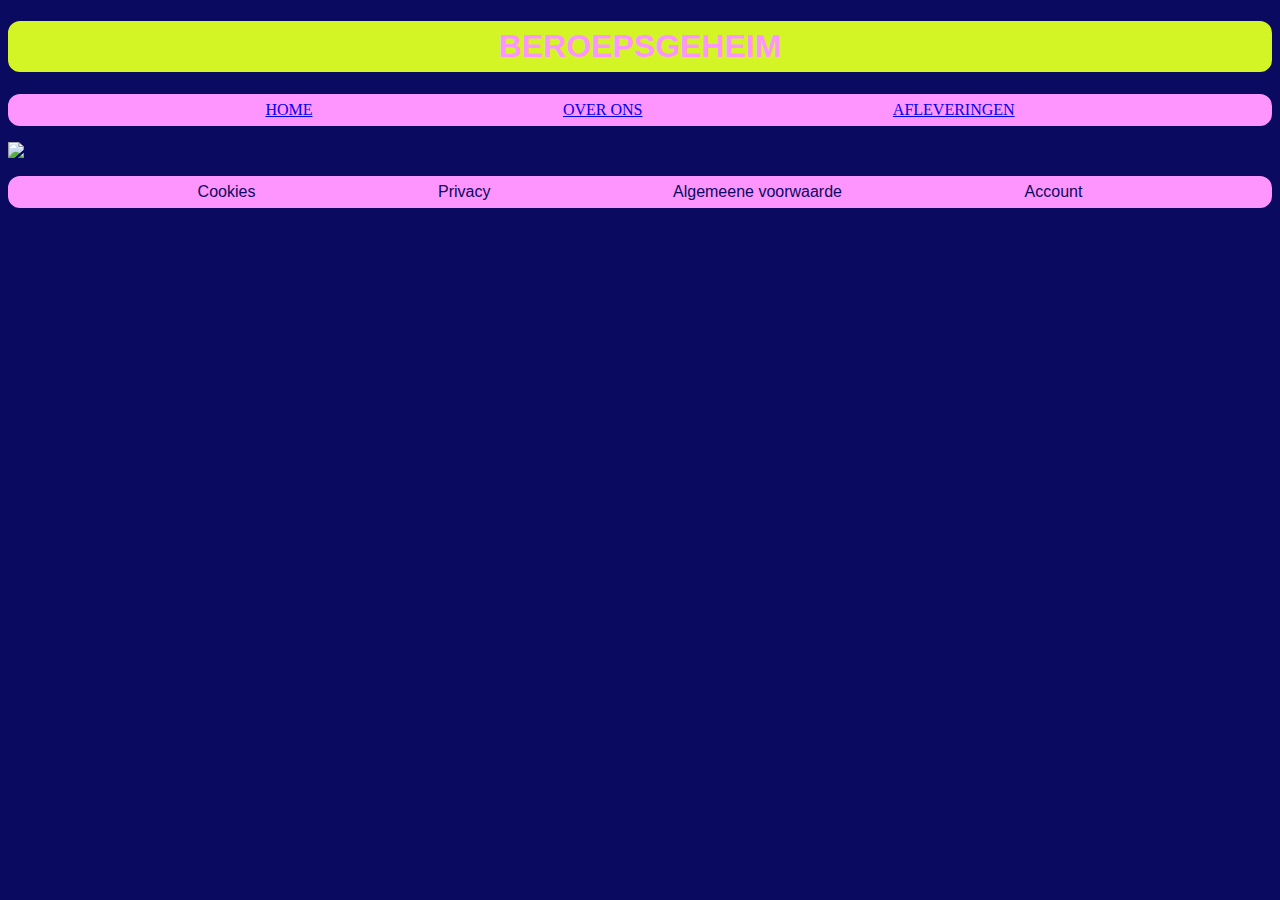
==== index.html @ 0e105fbe "Add files via upload" ====
<!DOCTYPE html>
<html lang="nl">
<head>
    <meta charset="UTF-8">
    <meta name="viewport" content="width=device-width, initial-scale=1.0">
    <title>BEROEPSGEHEIMM</title>
    <link rel="stylesheet" href="styles.css"> 
</head>
<body>
    <header> 
        <h1>BEROEPSGEHEIM</h1>
        <nav>
            <ul>
            <li><a href="index.html" >HOME</a></li>
           <li><a href="overons.html" >OVER ONS</a></li>
           <li><a href="podcast.html" >AFLEVERINGEN</a></li>
           </ul>
        </nav>
    </header>
    <main>
    <img src="fotos/logoroze.png" alt="logo beroepsgeheim roze">
   </main>
   <footer>
<ul>
    <li>Cookies</li>
    <li>Privacy</li>
    <li>Algemeene voorwaarde</li>
    <li>Account</li>
</ul>

   </footer>
</body>
</html>
---- styles.css ----
body {
color : #0A0A60;
background : #0A0A60;
font-family:'Lucida Sans', 'Lucida Sans Regular', 'Lucida Grande', 'Lucida Sans Unicode', Geneva, Verdana, sans-serif
}
 
h1 {color : #FE95FE;
margin: 2am;  
padding: 1am;
border: 2px solid #D3F526;
background-color: #D3F526; 
text-align: center; 
border: 2px solid  #D3F526;
border-radius: 12px;
padding: 5px;
}

main img { 
    width: 80em;
    justify-content: space-evenly;
}

nav ul{
    background-color: #FE95FE; 
   display: flex;
   justify-content: space-evenly;
   list-style-type: none;
   border: 2px solid #FE95FE ;
   border-radius: 12px;
   padding: 5px;
   font-family:Georgia, 'Times New Roman', Times, serif

}

nav a:hover {
    background-color: #D3F526;
}

nav img {
   width: 10em; 
}




footer ul {
    background-color: #FE95FE; 
   display: flex;
   justify-content: space-evenly;
   list-style-type: none;
   border: 2px solid #FE95FE ;
    border-radius: 12px;
    padding: 5px;
}
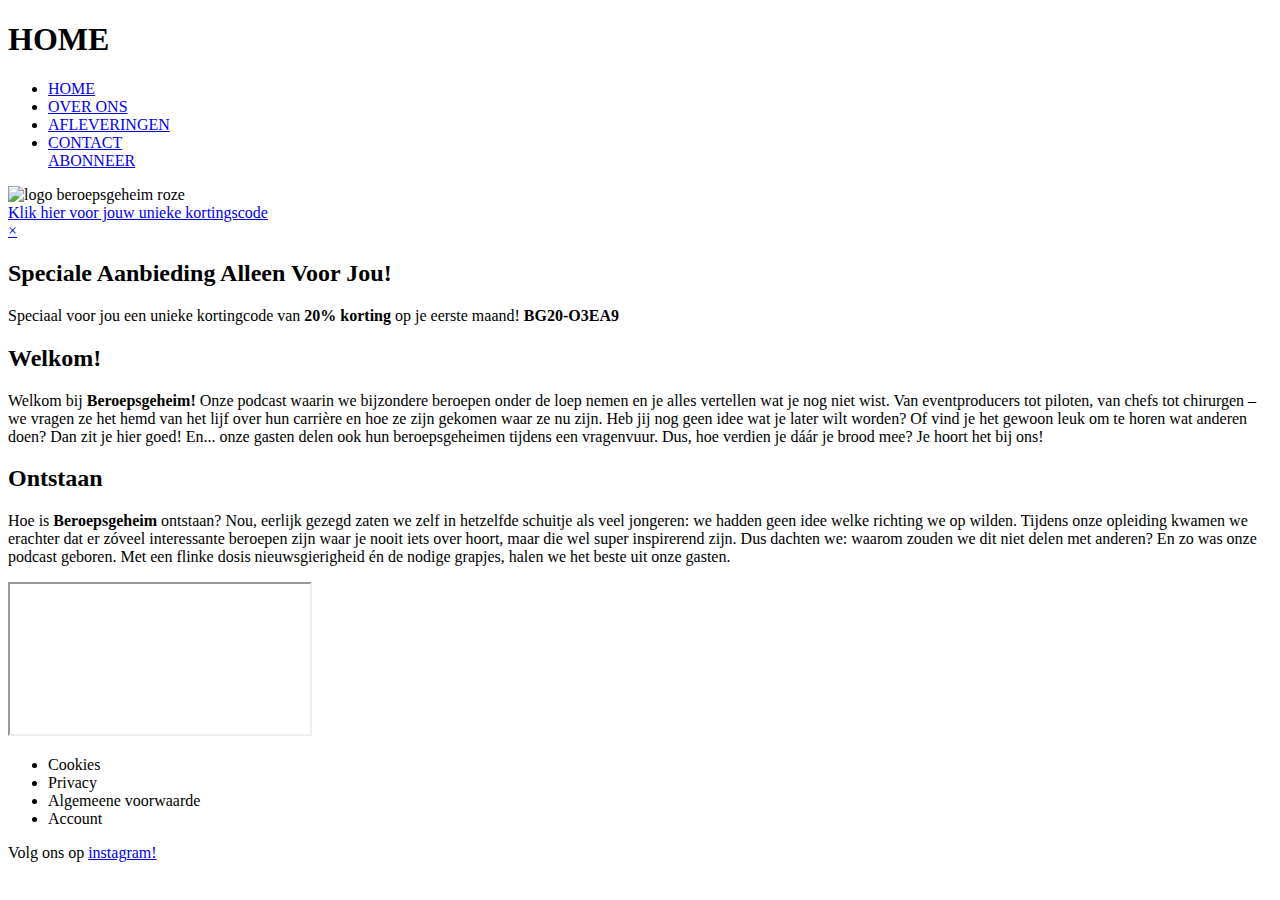
==== commit 4aa471ad: "Add files via upload" ====
--- a/index.html
+++ b/index.html
@@ -3,31 +3,63 @@
 <head>
     <meta charset="UTF-8">
     <meta name="viewport" content="width=device-width, initial-scale=1.0">
-    <title>BEROEPSGEHEIMM</title>
+    <title>Beroepsgeheim</title>
     <link rel="stylesheet" href="styles.css"> 
 </head>
+
 <body>
-    <header> 
-        <h1>BEROEPSGEHEIM</h1>
-        <nav>
-            <ul>
-            <li><a href="index.html" >HOME</a></li>
-           <li><a href="overons.html" >OVER ONS</a></li>
-           <li><a href="podcast.html" >AFLEVERINGEN</a></li>
-           </ul>
-        </nav>
-    </header>
-    <main>
-    <img src="fotos/logoroze.png" alt="logo beroepsgeheim roze">
-   </main>
-   <footer>
-<ul>
-    <li>Cookies</li>
-    <li>Privacy</li>
-    <li>Algemeene voorwaarde</li>
-    <li>Account</li>
-</ul>
 
-   </footer>
+<header> 
+    <h1>HOME</h1>
+    <nav>
+        <ul>
+            <li><a href="index.html" class="aanwezig">HOME</a></li>
+            <li><a href="overons.html" >OVER ONS</a></li>
+            <li><a href="afleveringen.html" >AFLEVERINGEN</a></li>
+            <li><a href="abboneer.html" >CONTACT</a></li>
+            <a href="#" class="abonneer">ABONNEER</a> 
+        </ul>
+    </nav>
+</header>
+    
+<main>
+    <section class="logo">
+        <img src="fotos/logoroze.png" alt="logo beroepsgeheim roze">
+   </section>
+
+    <a href="#popup" class="kortingscode-link">Klik hier voor jouw unieke kortingscode</a> <!--bronvermelding: https://chatgpt.com/c/66ffa3a5-e2d0-8006-ae97-7b4e01dbbedd*/-->
+    <div id="popup" class="popup">
+        <div class="popup-content">
+            <a href="#" class="close-btn">&times;</a> 
+            <h2>Speciale Aanbieding Alleen Voor Jou!</h2>
+            <p>Speciaal voor jou een unieke kortingcode van <strong>20% korting</strong> op je eerste maand! <strong>BG20-O3EA9</strong></p>
+        </div>
+    </div>
+
+    <section class="introductie">
+        <h2>Welkom!</h1>
+        <p>Welkom bij <strong>Beroepsgeheim!</strong> Onze podcast waarin we bijzondere beroepen onder de loep nemen en je alles vertellen wat je nog niet wist. Van eventproducers tot piloten, van chefs tot chirurgen – we vragen ze het hemd van het lijf over hun carrière en hoe ze zijn gekomen waar ze nu zijn. Heb jij nog geen idee wat je later wilt worden? Of vind je het gewoon leuk om te horen wat anderen doen? Dan zit je hier goed! En... onze gasten delen ook hun beroepsgeheimen tijdens een vragenvuur. Dus,  hoe verdien je dáár je brood mee? Je hoort het bij ons!</p>
+    </section>
+
+    <section class="introductie">
+        <h2>Ontstaan</h2>
+        <p>Hoe is <strong>Beroepsgeheim</strong> ontstaan? Nou, eerlijk gezegd zaten we zelf in hetzelfde schuitje als veel jongeren: we hadden geen idee welke richting we op wilden. Tijdens onze opleiding kwamen we erachter dat er zóveel interessante beroepen zijn waar je nooit iets over hoort, maar die wel super inspirerend zijn. Dus dachten we: waarom zouden we dit niet delen met anderen? En zo was onze podcast geboren. Met een flinke dosis nieuwsgierigheid én de nodige grapjes, halen we het beste uit onze gasten.</p>
+    </section>
+
+   <section class="video">
+        <iframe class="youtube" src=https://www.youtube.com/embed/bq6zbVLYz54 allowfullscreen></iframe> <!--bronvermelding: Video=https://www.youtube.com/watch?v=bq6zbVLYz54 hoe:https://www.codecenter.nl/pr/tutorial/html/iframes -->
+    </section>
+</main>
+  
+<footer>
+    <ul>
+        <li>Cookies</li>
+        <li>Privacy</li>
+        <li>Algemeene voorwaarde</li>
+        <li>Account</li>
+    </ul>
+    <p>Volg ons op <a href="https://www.instagram.com">instagram!</a></p>
+</footer>
+
 </body>
 </html>
--- a/styles.css
+++ b/styles.css
@@ -1,55 +1,2 @@
-
-body {
-color : #0A0A60;
-background : #0A0A60;
-font-family:'Lucida Sans', 'Lucida Sans Regular', 'Lucida Grande', 'Lucida Sans Unicode', Geneva, Verdana, sans-serif
-}
- 
-h1 {color : #FE95FE;
-margin: 2am;  
-padding: 1am;
-border: 2px solid #D3F526;
-background-color: #D3F526; 
-text-align: center; 
-border: 2px solid  #D3F526;
-border-radius: 12px;
-padding: 5px;
-}
-
-main img { 
-    width: 80em;
-    justify-content: space-evenly;
-}
-
-nav ul{
-    background-color: #FE95FE; 
-   display: flex;
-   justify-content: space-evenly;
-   list-style-type: none;
-   border: 2px solid #FE95FE ;
-   border-radius: 12px;
-   padding: 5px;
-   font-family:Georgia, 'Times New Roman', Times, serif
-
-}
-
-nav a:hover {
-    background-color: #D3F526;
-}
-
-nav img {
-   width: 10em; 
-}
-
-
-
-
-footer ul {
-    background-color: #FE95FE; 
-   display: flex;
-   justify-content: space-evenly;
-   list-style-type: none;
-   border: 2px solid #FE95FE ;
-    border-radius: 12px;
-    padding: 5px;
-}
+p {front-size: 1.2em;}
+p {colar : red}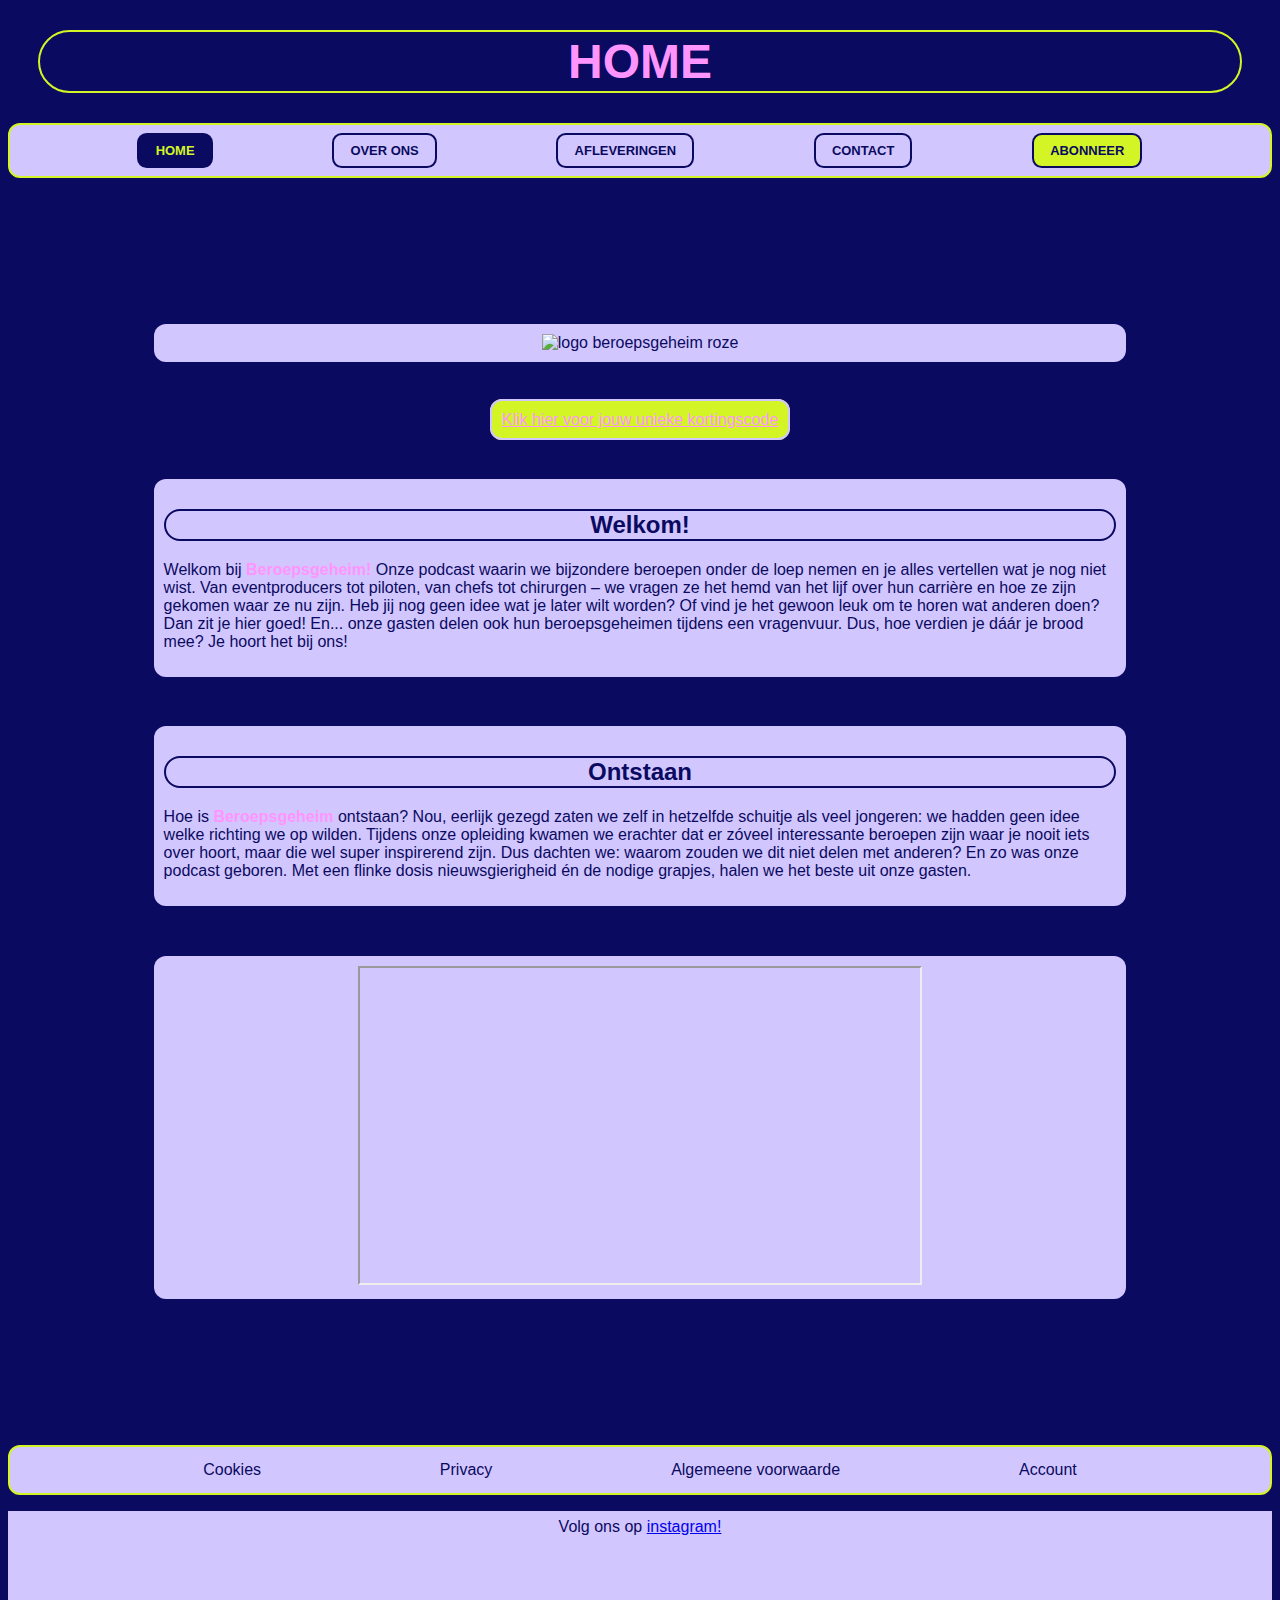
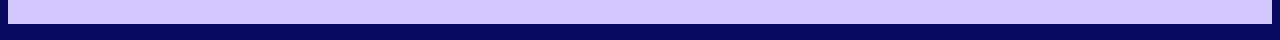
==== commit db3a2df9: "Add files via upload" ====
--- a/index.html
+++ b/index.html
@@ -27,7 +27,7 @@
         <img src="fotos/logoroze.png" alt="logo beroepsgeheim roze">
    </section>
 
-    <a href="#popup" class="kortingscode-link">Klik hier voor jouw unieke kortingscode</a> <!--bronvermelding: https://chatgpt.com/c/66ffa3a5-e2d0-8006-ae97-7b4e01dbbedd*/-->
+    <a href="#popup" class="kortingscode-link">Klik hier voor jouw unieke kortingscode</a> <!--bronvermelding: https://chatgpt.com/c/66ffa3a5-e2d0-8006-ae97-7b4e01dbbedd-->
     <div id="popup" class="popup">
         <div class="popup-content">
             <a href="#" class="close-btn">&times;</a> 
--- a/styles.css
+++ b/styles.css
@@ -1,2 +1,379 @@
-p {front-size: 1.2em;}
-p {colar : red}+
+body {
+    color : #FE95FE;
+    background : #0A0A60;
+    font-family: 'tahoma', sans-serif;
+}
+ 
+h1 {
+    color : #FE95FE;
+    margin: 0.625em;  
+    padding: 2px;
+    border: 2px solid #D3F526;
+    text-align: center; 
+    border-radius: 0.75em;
+    font-size: 3em;
+}
+
+h2 {
+    color: #0A0A60;
+    border: 2px solid #0A0A60;
+    border-radius: 0.75em;
+    background-color: #D2C6FF;
+    text-align: center;
+}
+
+/*navigatiebalk*/
+nav ul {
+    font-size: 1em;
+    background-color: #D2C6FF; 
+    display: flex;
+    justify-content: space-evenly;
+    list-style-type: none;
+    border: 2px solid #D3F526 ;
+    border-radius: 0.75em;
+    padding: 0.5em;
+    font-family: 'tahoma', sans-serif;
+}
+
+nav a{
+    text-align: center;
+    text-decoration: none;
+    display: inline-block;
+    padding: 0.625em 1.25em;
+    background-color: #D2C6FF;
+    color: #0A0A60;
+    border: 2px solid #0A0A60;
+    border-radius: 0.75em; 
+    font-size: 0.81em;
+    font-weight: bold;
+    transition: background-color 0.3s, color 0.3s; 
+}
+
+nav a:hover {
+    background-color:#0A0A60;
+    border-radius: 0.75em;
+    transform: scale(1.1);
+    color: #D3F526; 
+}
+
+nav a:active {
+    color: #0A0A60;
+    background-color:#D3F526;
+}
+
+/*aanwezigheid op de pagina in de nav ul*/
+.aanwezig {
+    background-color: #0A0A60;
+    color: #D3F526;
+}
+
+/*abonneer knop*/
+.nav-links {
+    list-style: none;
+    display: flex;
+    gap: 1.25em; /* Ruimte tussen de links */
+    margin: 0;
+    padding: 0;
+}
+
+.abonneer {
+    padding: 0.625em 1.25em;
+    background-color: #D3F526;
+    color: #0A0A60;
+    border: 2px solid #0A0A60;
+    border-radius: 0.75em; 
+    font-size: 0.81em;
+    font-weight: bold;
+    transition: background-color 0.3s, color 0.3s; 
+}
+
+.abonneer:hover {
+    background-color: #FE95FE;
+    color: #D3F526; 
+    border-radius: 0.75em;
+}
+
+/*main*/
+main img { 
+    width: 70em;
+    justify-content: space-evenly;
+}
+
+main {
+    border: 1em solid #0A0A60;
+    padding: 1em;
+    color:#0A0A60; 
+    text-align: center;
+    margin: 4em;
+}
+
+.logo {
+    background-color: #D2C6FF;
+    padding: 0.625em;
+    margin: 3.1em;
+    border-radius: 0.75em;
+}
+
+.introductie {
+    background-color: #D2C6FF;
+    padding: 0.625em;
+    margin: 3.1em;
+    border-radius: 0.75em;
+}
+
+.introductie p {
+    text-align: left;
+}
+
+/*video yt*/
+.video {
+    background-color: #D2C6FF;
+    padding: 0.625em;
+    margin: 3.1em;
+    border-radius: 0.75em;
+}
+
+.youtube {
+    height: 19.7em;
+    width: 35em;
+}
+
+/*start popup*/
+.popup {
+    display: none; /* Verborgen totdat het doel wordt geactiveerd */
+    position: fixed;
+    z-index: 1;
+    left: 0;
+    top: 0;
+    width: 100%;
+    height: 100%;
+    background-color: rgba(0, 0, 0, 0.8); /* Donkere achtergrond van */
+}
+
+/* Popup-inhoud */
+.popup-content {
+    color: #0A0A60;
+    background-color: #D3F526;
+    margin: 15% auto;
+    padding: 1.25em;
+    width: 50%;
+    border-radius: 0.625em;
+    text-align: center;
+    box-shadow: 0 0.25em 0.5em rgba(0, 0, 0, 0.2);
+    position: relative;
+}
+
+p strong {
+    color: #FE95FE;
+}
+
+/* Sluitknop (X) */
+.close-btn {
+    position: absolute;
+    top: 0.625em;
+    right: 1.25em;
+    font-size: 1.5em;
+    text-decoration: none;
+    color: #FE95FE;
+}
+
+.close-btn:hover,
+.close-btn:focus {
+    color: #D3F526;
+}
+
+/* Wanneer het anker (#popup) in de URL is, toon de popup */
+:target {
+    display: block;
+}
+
+.kortingscode-link {
+    color: #FE95FE;
+    background-color: #D3F526;
+    padding: 0.625em;
+    border: 2px solid #D2C6FF;
+    border-radius: 0.75em;
+    
+}
+/*einde popup*/
+
+/*over ons*/ 
+.overons h2 {
+    text-size-adjust: 0.625em;
+    text-align: center;
+    width: 100%;
+}
+
+h3 {
+    color:#D3F526;
+    background-color: #0A0A60;
+    padding: 0.625em;
+    border-radius: 12px;
+    display: inline-block;
+    margin: 0.3em;
+    text-align: center; 
+}
+
+.overons {
+    background-color: #D2C6FF;
+    padding: 1.25em;
+    margin: 3.1em;
+    border-radius: 0.75em;
+}
+
+.persoonlijk {
+    display: flex; 
+    padding: 1.25em;
+    margin: 3.1em;
+    border-radius: 0.75em;
+    text-align: left;
+    background-color: #D2C6FF;
+}
+
+.overons p {
+    text-align: left;
+}
+
+/*afleveringen*/
+.afleveringen {
+    display: flex;
+    flex-direction: column;
+    gap: 1.25em; 
+    margin: 0; 
+}
+
+.aflevering {
+    color: #FE95FE;
+    display: flex; 
+    gap: 1.9em; /* ruimte tussen de thumbnail en de tekst */
+    padding: 1.9em;
+    text-align: left;
+}
+
+.aflevering img { /* Thumbnail */
+    max-height: 9.4em; 
+    width: auto; 
+}
+
+.aflevering div { 
+    display: flex; 
+    flex-direction: column; 
+}
+
+.aflevering h3 {
+    background-color: #0A0A60;
+    color: #D3F526;
+    text-align: left;
+    padding: 0; 
+    margin: 0; 
+}
+
+.duur { /* Tijd van de afleveringen */
+    color: #D3F526;
+}
+
+
+button { /*meer afleveringen*/
+    padding: 0.625em 1.25em;
+    background-color: #D3F526;
+    color: #0A0A60;
+    border: 2px solid #0A0A60;
+    border-radius: 0.75em; 
+    font-size: 1.25em;
+    font-weight: bold;
+    transition: background-color 0.3s, color 0.3s; 
+}
+
+button:hover {
+    background-color: #FE95FE;
+    border-radius: 0.75em;
+    transform: scale(1.2);
+}
+
+button:active {
+    color: #0A0A60;
+    background-color:#D3F526;
+}
+
+/*contact*/
+.contact {
+    display: flex; 
+    justify-content: space-between; 
+    margin-bottom: 0.625em;
+    background-color: #0A0A60;
+    width: 100%;
+    margin: 3.1em;
+} 
+
+.contact h3 {
+    color: #0A0A60;
+    border: 2px solid #D3F526; 
+    background-color: #D2C6FF;
+    border-radius: 0.75em; 
+    padding: 0.625em 1.25em; 
+    flex: 1; 
+    text-align: left; 
+    margin-bottom: 0%;
+    margin-right: 7em;
+    margin-left: 1.5em;
+}
+
+.bericht {
+    color: #0A0A60;
+    border: 2px solid #D3F526;
+    background-color: #D2C6FF;
+    border-radius: 0.75em; 
+    padding: 1.25em;
+    margin: 0; 
+    width: calc(100% - 200px); /* breedte van de balk */
+    text-align: left;
+    height: 12.5em;
+    margin-top: 0%;
+}
+
+/*knop verstuur*/
+.verstuur {
+    justify-content: right;
+    flex-direction: row;
+    text-align: right;
+    float: right;
+    margin-right: 3.5em;
+    margin-top: 1.25em;
+}
+
+/*footer*/
+footer ul {
+    color: #0A0A60;
+    background-color: #D2C6FF; 
+    display: flex;
+    justify-content: space-evenly;
+    list-style-type: none;
+    border: 2px solid #D3F526;
+    border-radius: 0.75em;
+    padding: 0.9em;
+    transition: all 350ms ease; 
+}
+
+footer ul li:hover {
+    background-color:#FE95FE;
+    border-radius: 0.75em;
+    padding: 0.3;
+}
+
+ul li:active {
+    color: #0A0A60;
+    background-color:#D3F526;
+}
+
+footer p {
+    color: #0A0A60;
+    background-color: #D2C6FF;
+    padding: 0.4em;
+    height: 6.25em;
+    justify-content: center;
+    text-align: center;
+}
+/*einde footer*/
+
+
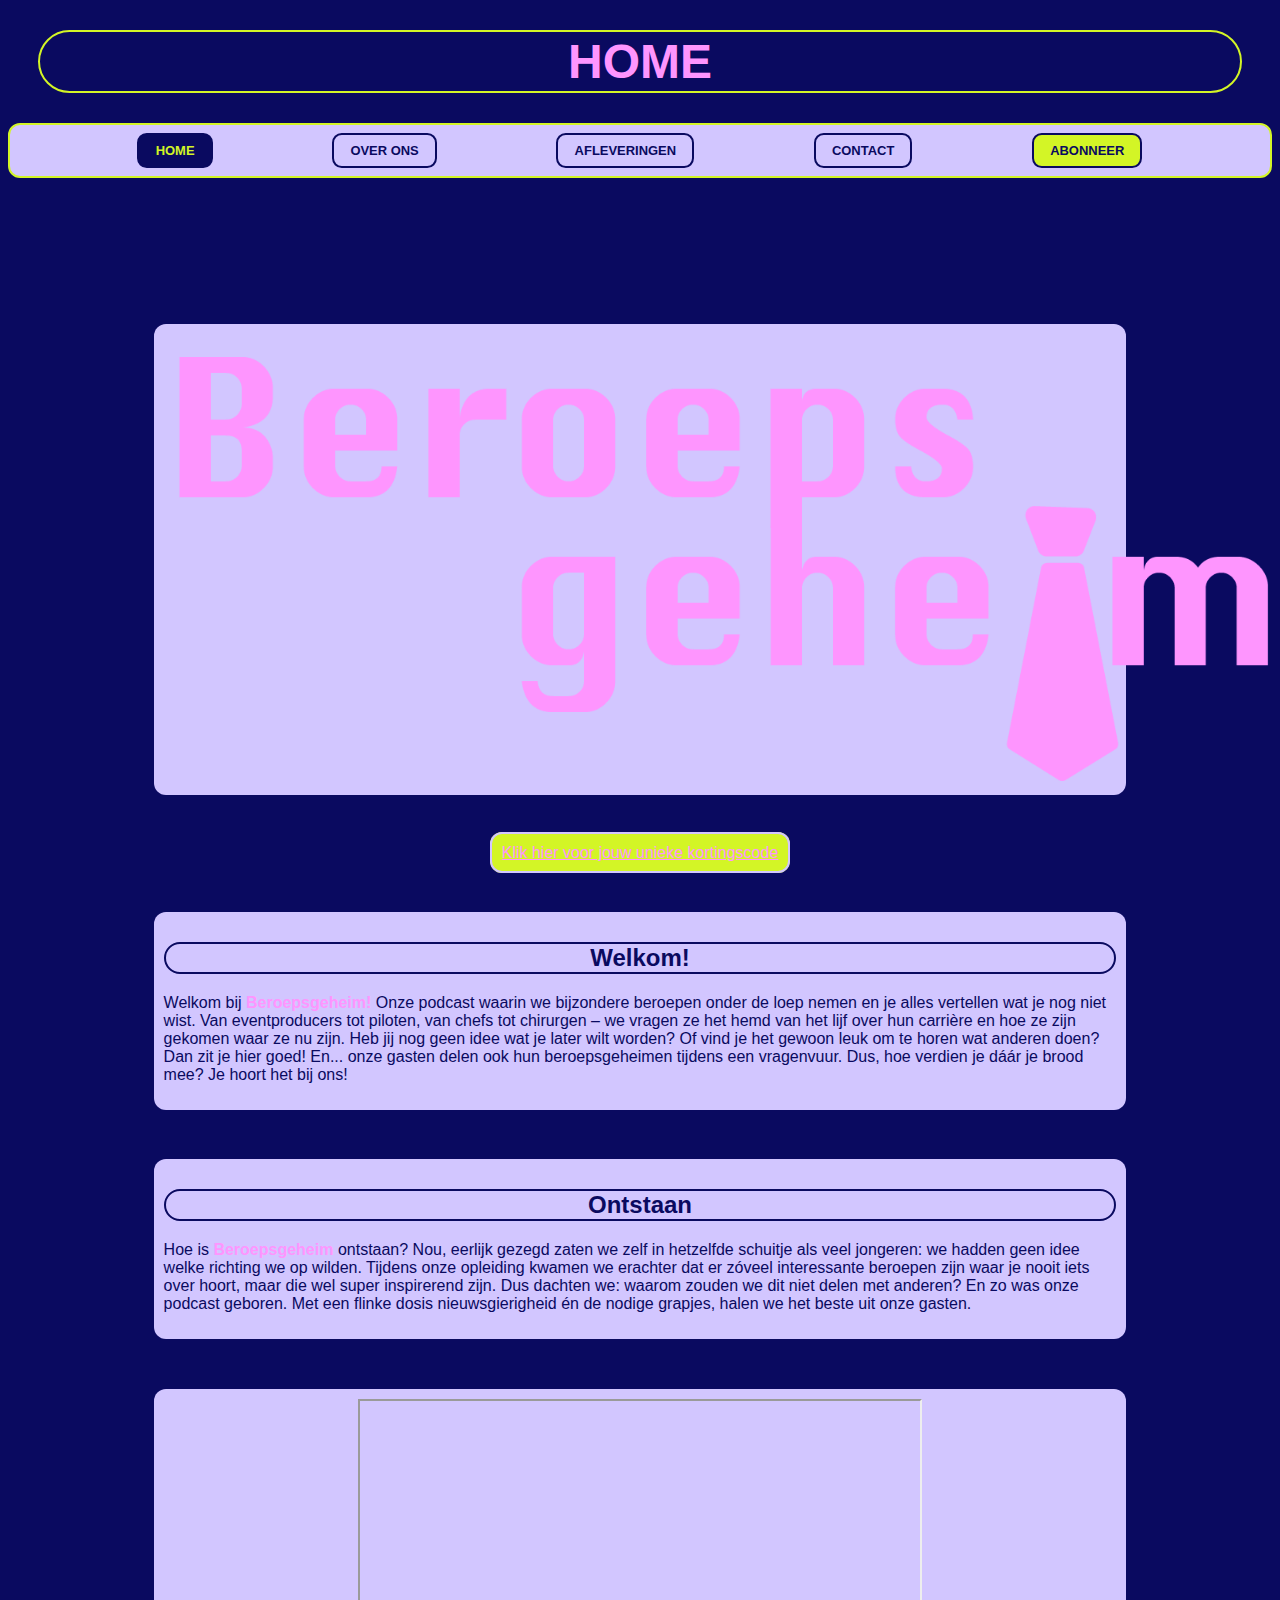
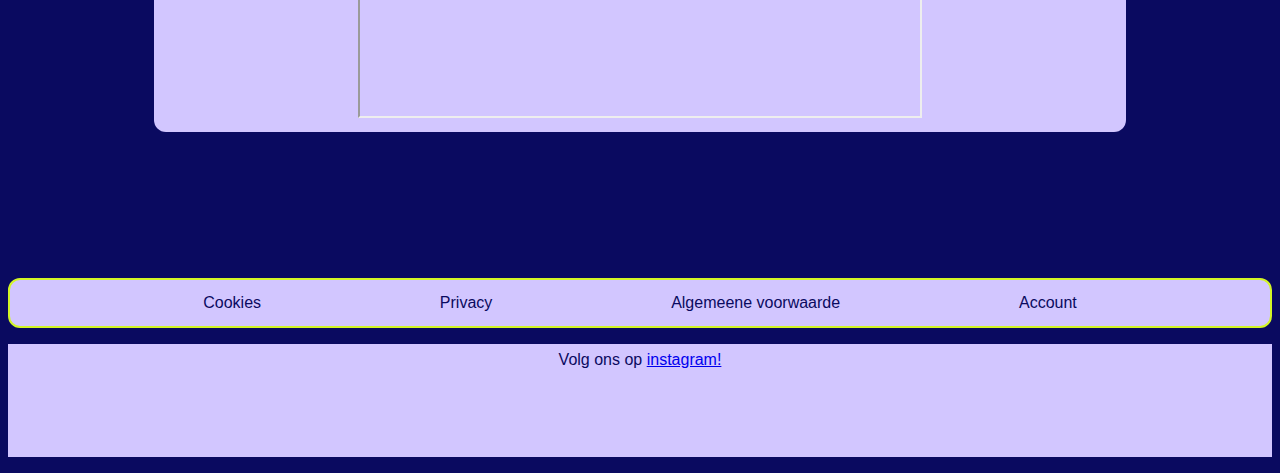
==== commit 82b52e5d: "Add files via upload" ====
--- a/index.html
+++ b/index.html
@@ -17,7 +17,7 @@
             <li><a href="overons.html" >OVER ONS</a></li>
             <li><a href="afleveringen.html" >AFLEVERINGEN</a></li>
             <li><a href="abboneer.html" >CONTACT</a></li>
-            <a href="#" class="abonneer">ABONNEER</a> 
+            <li><a href="#" class="abonneer">ABONNEER</a></li>
         </ul>
     </nav>
 </header>
@@ -25,7 +25,7 @@
 <main>
     <section class="logo">
         <img src="fotos/logoroze.png" alt="logo beroepsgeheim roze">
-   </section>
+    </section>
 
     <a href="#popup" class="kortingscode-link">Klik hier voor jouw unieke kortingscode</a> <!--bronvermelding: https://chatgpt.com/c/66ffa3a5-e2d0-8006-ae97-7b4e01dbbedd-->
     <div id="popup" class="popup">
@@ -37,7 +37,7 @@
     </div>
 
     <section class="introductie">
-        <h2>Welkom!</h1>
+        <h2>Welkom!</h2>
         <p>Welkom bij <strong>Beroepsgeheim!</strong> Onze podcast waarin we bijzondere beroepen onder de loep nemen en je alles vertellen wat je nog niet wist. Van eventproducers tot piloten, van chefs tot chirurgen – we vragen ze het hemd van het lijf over hun carrière en hoe ze zijn gekomen waar ze nu zijn. Heb jij nog geen idee wat je later wilt worden? Of vind je het gewoon leuk om te horen wat anderen doen? Dan zit je hier goed! En... onze gasten delen ook hun beroepsgeheimen tijdens een vragenvuur. Dus,  hoe verdien je dáár je brood mee? Je hoort het bij ons!</p>
     </section>
 
--- a/styles.css
+++ b/styles.css
@@ -200,7 +200,6 @@
 
 /*over ons*/ 
 .overons h2 {
-    text-size-adjust: 0.625em;
     text-align: center;
     width: 100%;
 }
@@ -358,7 +357,7 @@
 footer ul li:hover {
     background-color:#FE95FE;
     border-radius: 0.75em;
-    padding: 0.3;
+    padding: 0.3em;
 }
 
 ul li:active {
